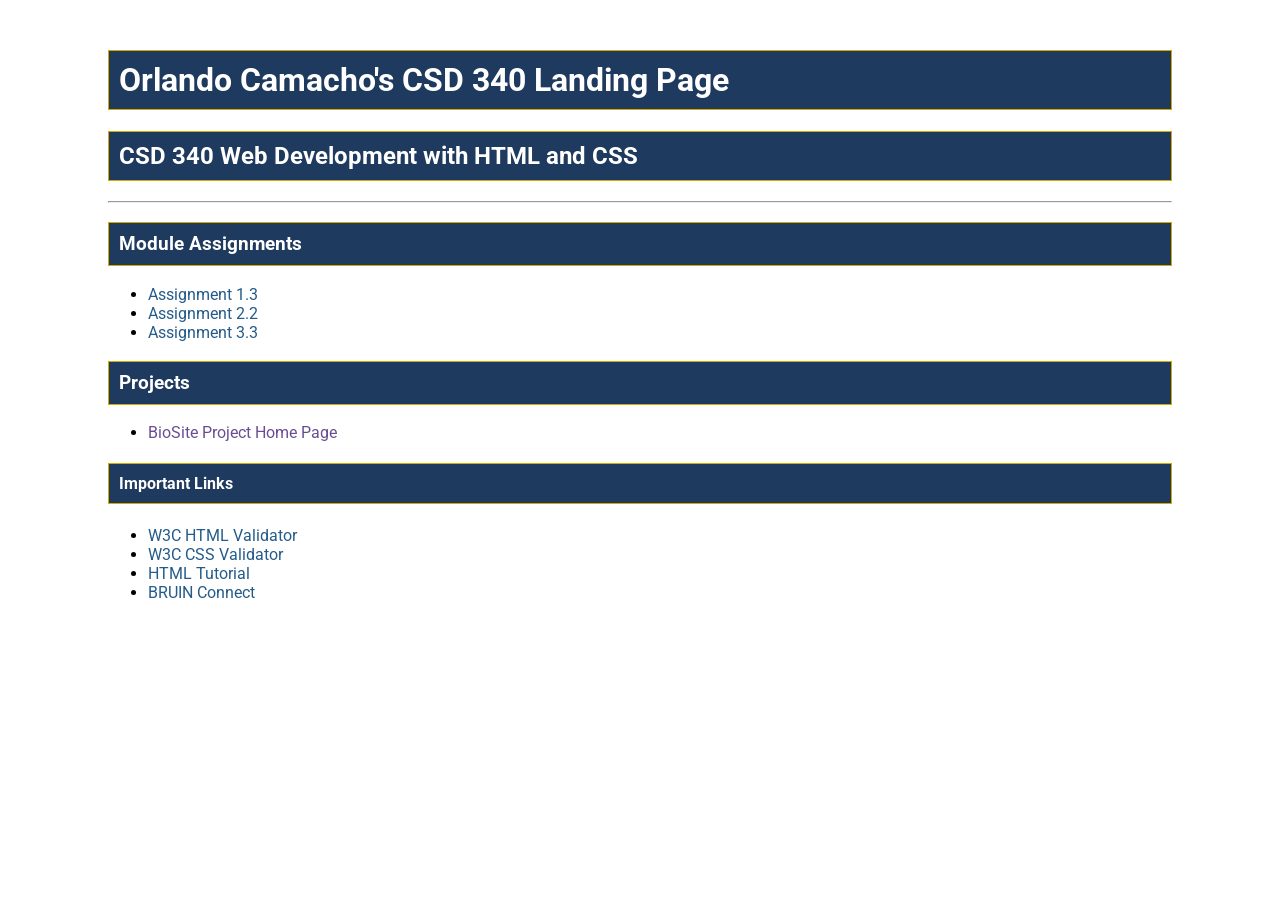
==== index.html @ f199fdc7 "Completed Assignment 3.3 landing page" ====
<!--
    Orlando Camacho
    August 23, 2026
    Assignment 3.3
-->

<!DOCTYPE html>
<html lang="en">

<head>
    <meta charset="UTF-8">
    <meta name="viewport" content="width=device-width, initial-scale=1.0">

    <title>Orlando Camacho's CSD 340 Landing Page</title>

    <link rel="stylesheet" href="site.css">
</head>

<body>

    <div id="container">

        <h1>Orlando Camacho's CSD 340 Landing Page</h1>

        <h2>CSD 340 Web Development with HTML and CSS</h2>

        <hr>

        <h3>Module Assignments</h3>

        <ul>
            <li>
                <a href="module-1/Camacho_Mod1_3.html">Assignment 1.3</a>
            </li>

            <li>
                <a href="module-2/Camacho_Mod2_2.html">Assignment 2.2</a>
            </li>

            <li>
                <a href="#">Assignment 3.3</a>
            </li>
        </ul>

        <h3>Projects</h3>

        <ul>
            <li>
                <a href="">BioSite Project Home Page</a>
            </li>
        </ul>

        <h4>Important Links</h4>

        <ul>
            <li>
                <a href="https://validator.w3.org/" target="_blank">
                    W3C HTML Validator
                </a>
            </li>

            <li>
                <a href="http://jigsaw.w3.org/css-validator/" target="_blank">
                    W3C CSS Validator
                </a>
            </li>

            <li>
                <a href="https://www.w3schools.com/html/" target="_blank">
                    HTML Tutorial
                </a>
            </li>

            <li>
                <a href="https://bruinconnect.bellevue.edu/" target="_blank">
                    BRUIN Connect
                </a>
            </li>
        </ul>

    </div>

</body>

</html>
---- site.css ----
/*
    Orlando Camacho
    August 23, 2026
    Assignment 3.3
*/

@import url('https://fonts.googleapis.com/css2?family=Roboto:wght@400;700&display=swap');

#container {
    margin-top: 50px;
    margin-left: 100px;
    margin-right: 100px;
}

body {
    font-family: 'Roboto', sans-serif;
}

h1,
h2,
h3,
h4 {
    background-color: #1F3A5F;
    color: #FFFFFF;
    border: 1px solid #D6A800;
    padding: 10px;
}

a {
    color: #245B8A;
    text-decoration: none;
}

a:hover {
    color: #D6A800;
}

a:visited {
    color: #6A4C93;
}
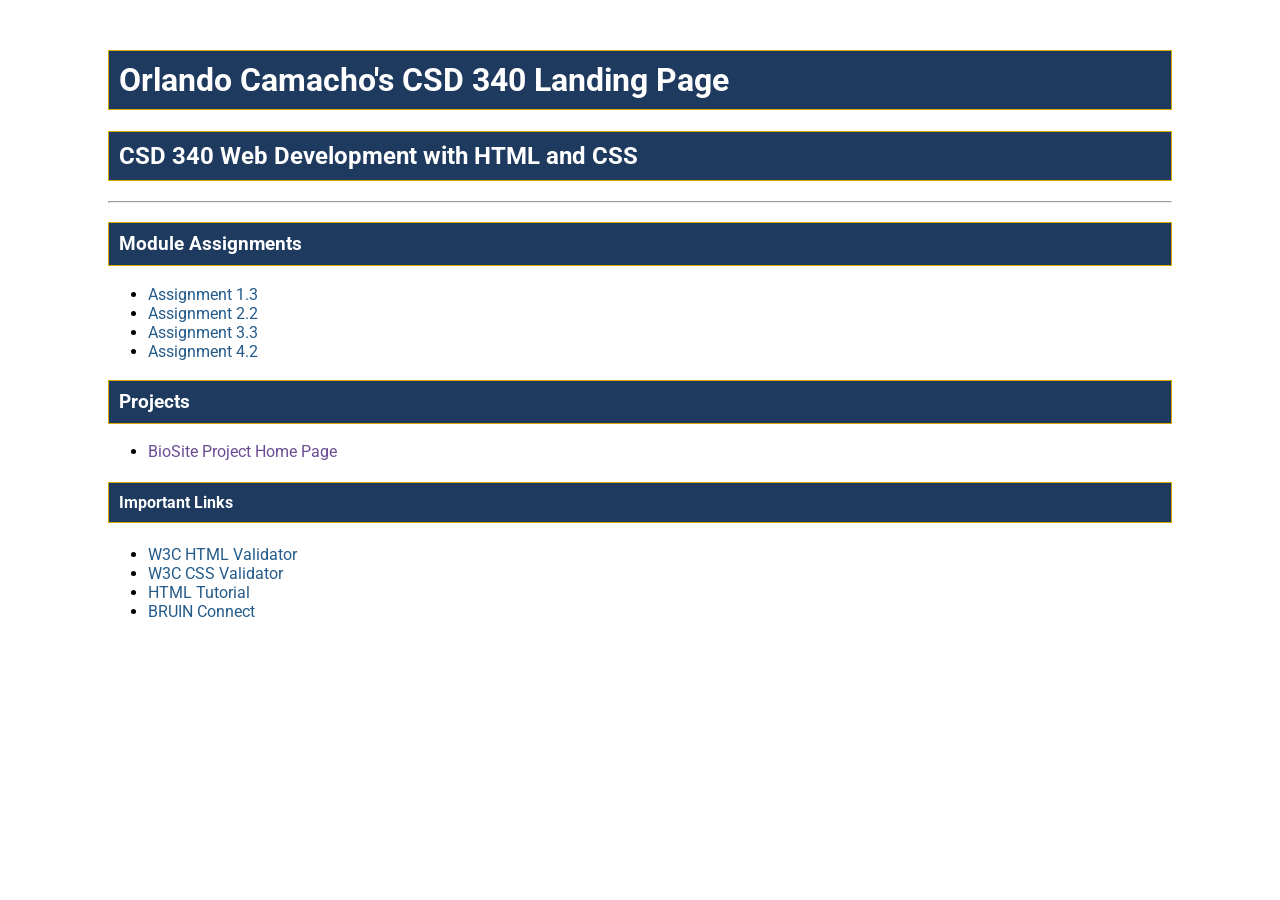
==== commit e04d1c30: "Assignment 4.2" ====
--- a/index.html
+++ b/index.html
@@ -38,8 +38,12 @@
             </li>
 
             <li>
-                <a href="#">Assignment 3.3</a>
+                <a href="module-3/Camacho_Mod3_3.html">Assignment 3.3</a>
             </li>
+
+            <li>
+    <a href="module-4/Camacho_Mod4_2.html">Assignment 4.2</a>
+</li>
         </ul>
 
         <h3>Projects</h3>
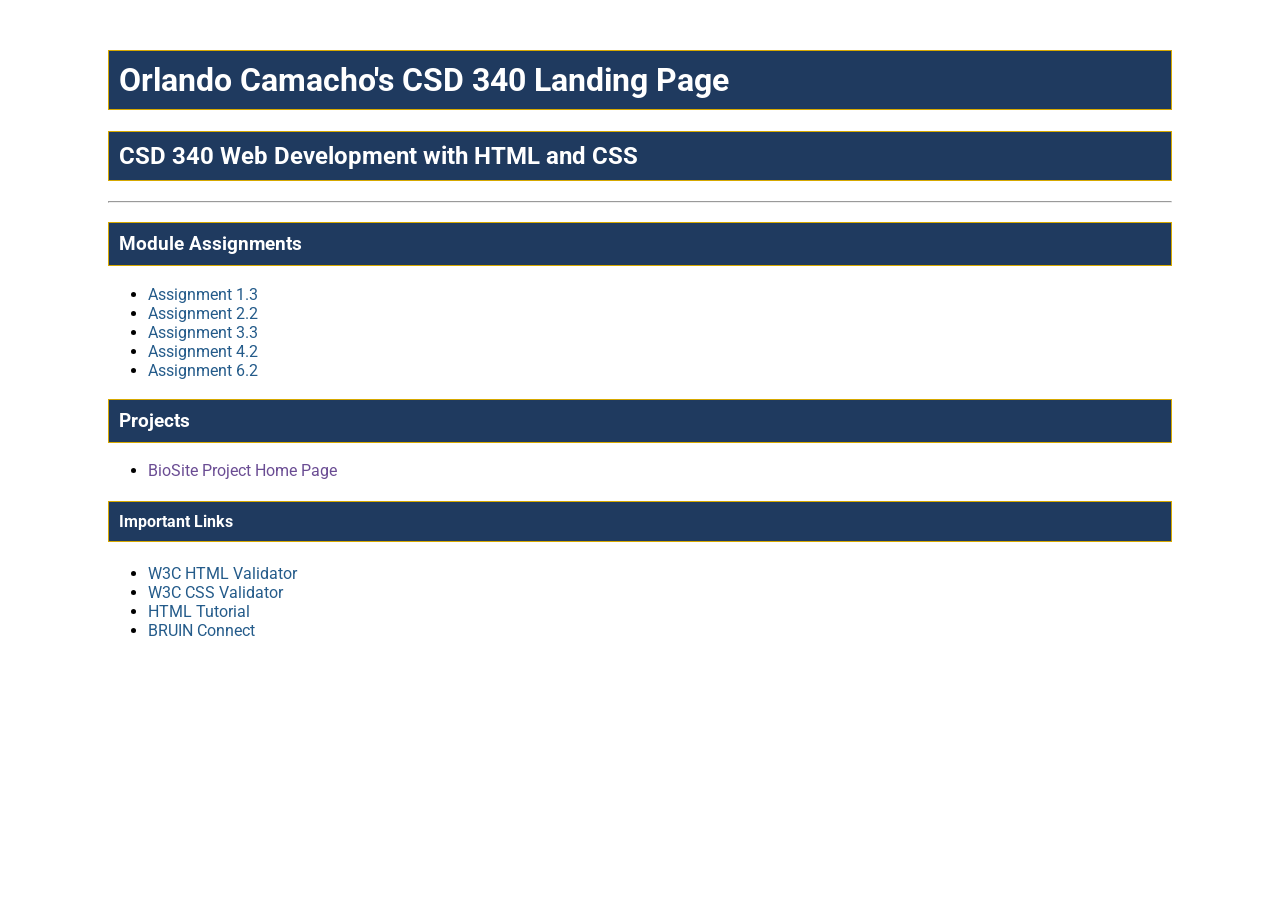
==== commit 6d0e8411: "CSD 340 Assignment 6.2" ====
--- a/index.html
+++ b/index.html
@@ -44,6 +44,7 @@
             <li>
     <a href="module-4/Camacho_Mod4_2.html">Assignment 4.2</a>
 </li>
+<li><a href="module-6/Camacho_Mod6_2.html">Assignment 6.2</a></li>
         </ul>
 
         <h3>Projects</h3>
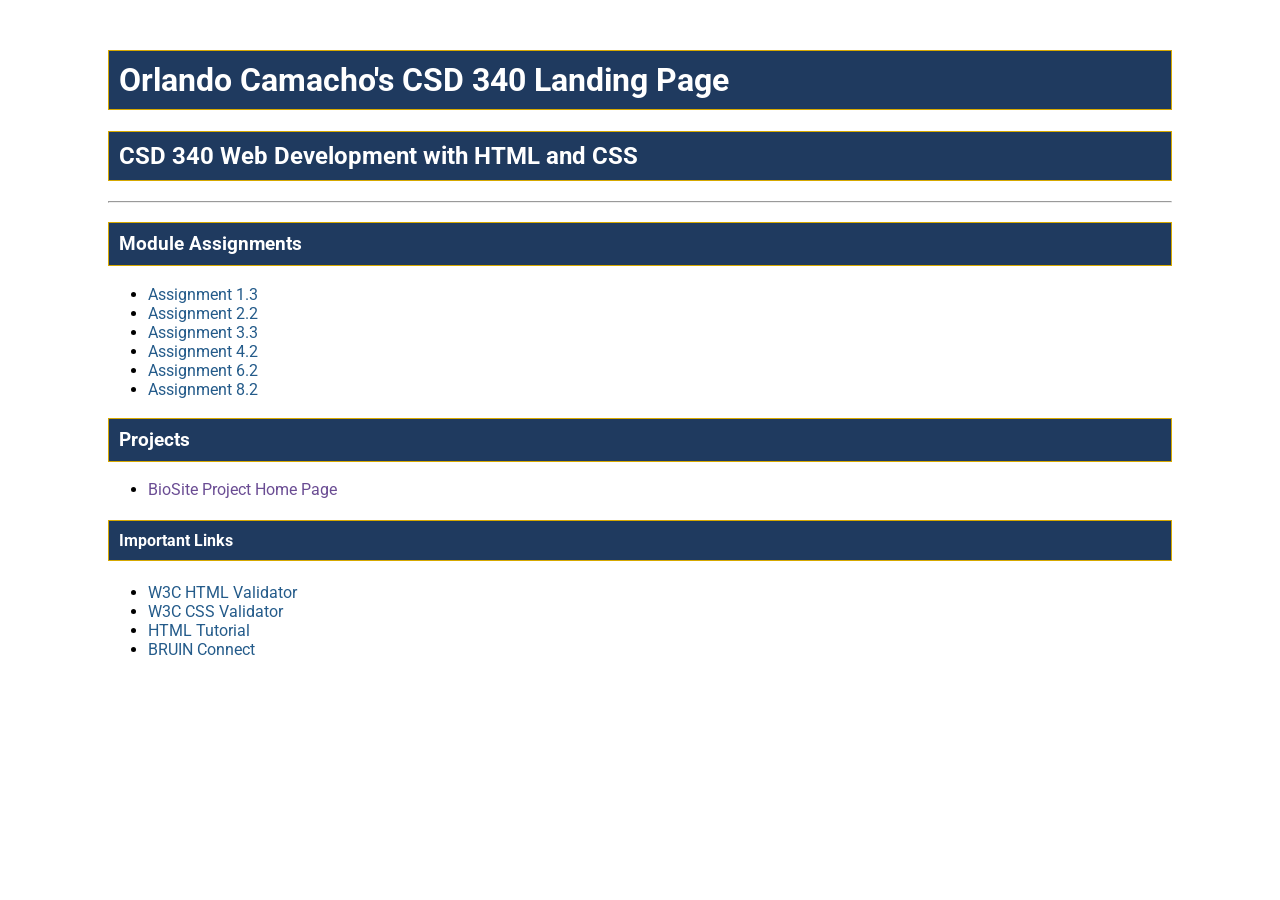
==== commit 7c07e754: "Complete Module 8.2 assignment" ====
--- a/index.html
+++ b/index.html
@@ -44,7 +44,13 @@
             <li>
     <a href="module-4/Camacho_Mod4_2.html">Assignment 4.2</a>
 </li>
-<li><a href="module-6/Camacho_Mod6_2.html">Assignment 6.2</a></li>
+<li>
+    <a href="module-6/Camacho_Mod6_2.html">Assignment 6.2</a>
+</li>
+
+<li>
+    <a href="module-8/Camacho_Mod8_2.html">Assignment 8.2</a>
+</li>
         </ul>
 
         <h3>Projects</h3>
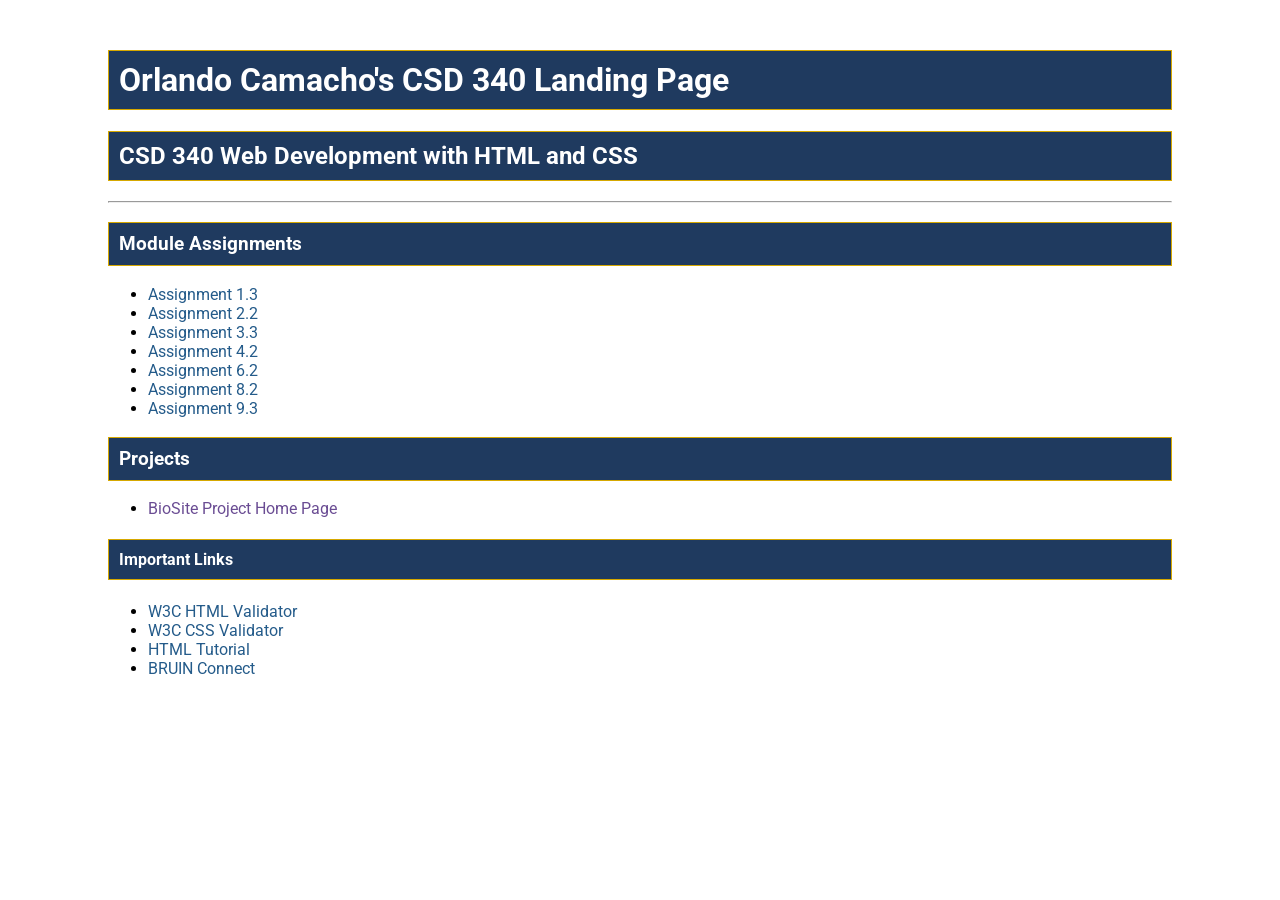
==== commit 52394e0b: "Module 9.3 JavaScript Part 1" ====
--- a/index.html
+++ b/index.html
@@ -1,7 +1,7 @@
 <!--
     Orlando Camacho
-    August 23, 2026
-    Assignment 3.3
+    September 27, 2026
+    CSD 340 Landing Page
 -->
 
 <!DOCTYPE html>
@@ -42,15 +42,20 @@
             </li>
 
             <li>
-    <a href="module-4/Camacho_Mod4_2.html">Assignment 4.2</a>
-</li>
-<li>
-    <a href="module-6/Camacho_Mod6_2.html">Assignment 6.2</a>
-</li>
+                <a href="module-4/Camacho_Mod4_2.html">Assignment 4.2</a>
+            </li>
 
-<li>
-    <a href="module-8/Camacho_Mod8_2.html">Assignment 8.2</a>
-</li>
+            <li>
+                <a href="module-6/Camacho_Mod6_2.html">Assignment 6.2</a>
+            </li>
+
+            <li>
+                <a href="module-8/Camacho_Mod8_2.html">Assignment 8.2</a>
+            </li>
+
+            <li>
+                <a href="module-9/Camacho_Mod9_3.html">Assignment 9.3</a>
+            </li>
         </ul>
 
         <h3>Projects</h3>
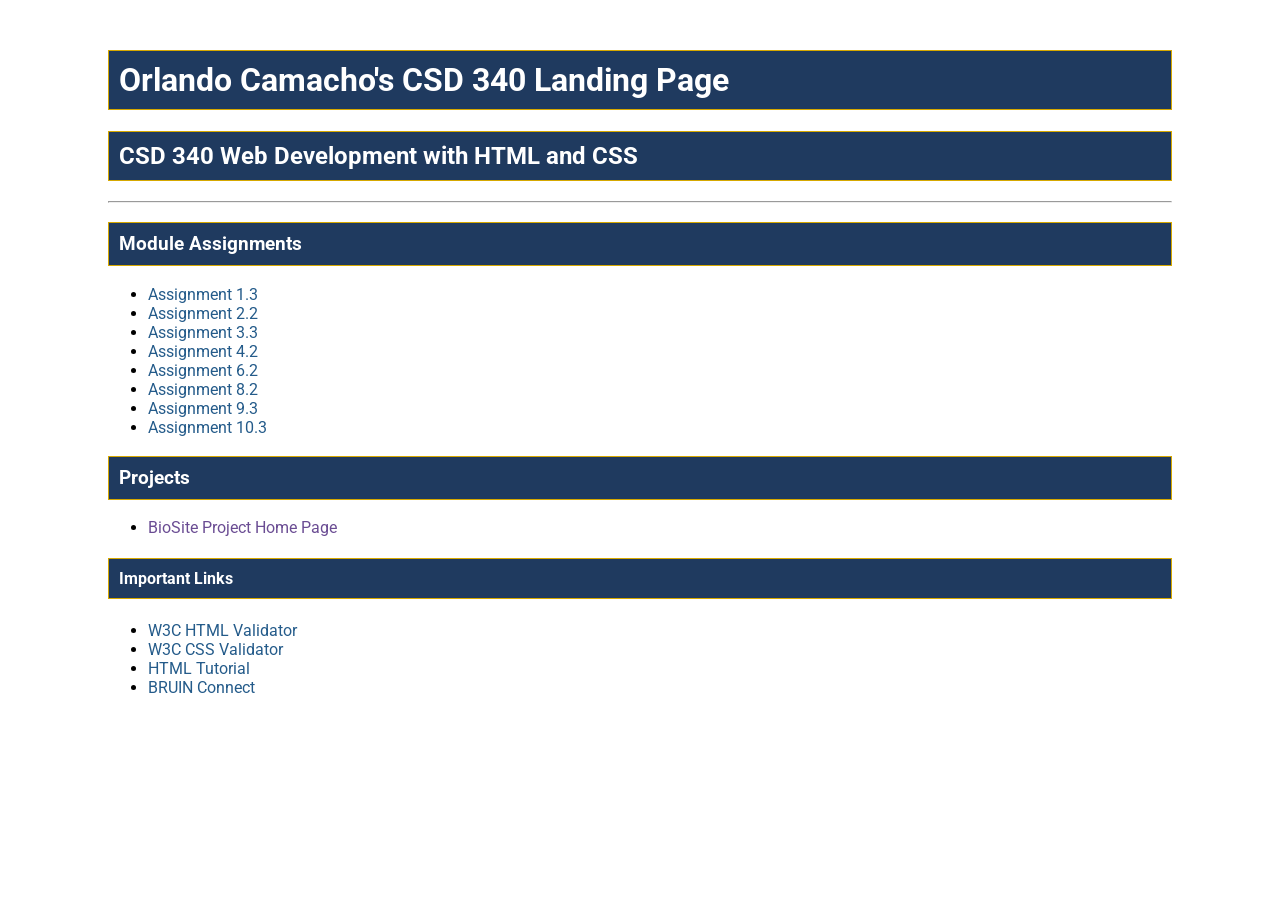
==== commit 20e56968: "Complete Assignment 10.3 JavaScript Part 2" ====
--- a/index.html
+++ b/index.html
@@ -56,6 +56,9 @@
             <li>
                 <a href="module-9/Camacho_Mod9_3.html">Assignment 9.3</a>
             </li>
+            <li>
+    <a href="module-10/Camacho_Mod10_3.html">Assignment 10.3</a>
+</li>
         </ul>
 
         <h3>Projects</h3>
